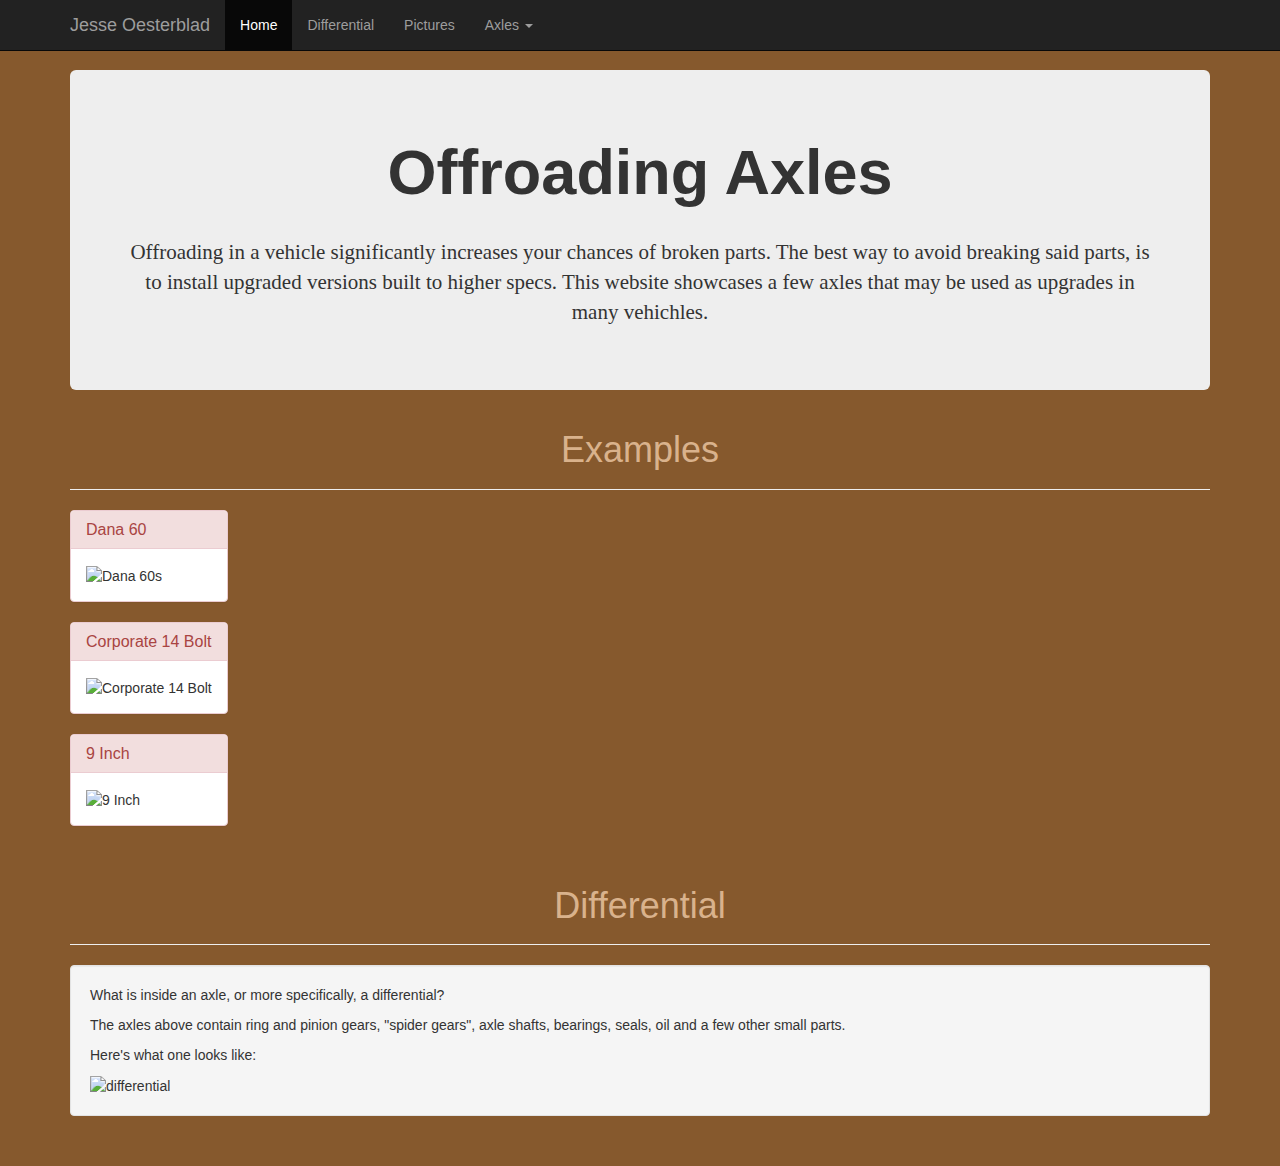
==== index.html @ ac34f723 "pics" ====
<!DOCTYPE html>
<html lang="en">
  <head>
    <meta charset="utf-8">
    <meta http-equiv="X-UA-Compatible" content="IE=edge">
    <meta name="viewport" content="width=device-width, initial-scale=1">
    <!-- The above 3 meta tags *must* come first in the head; any other head content must come *after* these tags -->
    <meta name="description" content="">
    <meta name="author" content="">
    <!--<link rel="icon" href="../../favicon.ico">-->

    <title>Jesse's Site</title>

    <!-- Bootstrap core CSS -->
    <link href="https://maxcdn.bootstrapcdn.com/bootstrap/3.3.5/css/bootstrap.min.css" rel="stylesheet">
    <!-- Bootstrap theme -->
    <link href="https://maxcdn.bootstrapcdn.com/bootstrap/3.3.5/css/bootstrap-theme.min.css" rel="stylesheet">

    <!-- Custom styles for this template -->
    <link href="theme.css" rel="stylesheet">

  </head>

  <body role="document">

    <!-- Fixed navbar -->
    <nav class="navbar navbar-inverse navbar-fixed-top">
      <div class="container">
        <div class="navbar-header">
          <button type="button" class="navbar-toggle collapsed" data-toggle="collapse" data-target="#navbar" aria-expanded="false" aria-controls="navbar">
            <span class="sr-only">Toggle navigation</span>
            <span class="icon-bar"></span>
            <span class="icon-bar"></span>
            <span class="icon-bar"></span>
          </button>
          <a class="navbar-brand">Jesse Oesterblad</a>
        </div>
        <div id="navbar" class="navbar-collapse collapse">
          <ul class="nav navbar-nav">
            <li class="active"><a href="index.html">Home</a></li>
            <li><a href="#diff">Differential</a></li>
            <li><a href="pictures.html">Pictures</a></li>
            <li class="dropdown">
              <a href="#" class="dropdown-toggle" data-toggle="dropdown" role="button" aria-haspopup="true" aria-expanded="false">Axles <span class="caret"></span></a>
              <ul class="dropdown-menu">
                <li><a href="#">Dana 60</a></li>
                <li><a href="#">Corporate 14 Bolt</a></li>
                <li><a href="#">9 Inch</a></li>
              </ul>
            </li>
          </ul>
        </div><!--/.nav-collapse -->
      </div>
    </nav>

    <div class="container theme-showcase" role="main">

      <!-- Main jumbotron for a primary marketing message or call to action -->
      <div class="jumbotron">
        <h1><strong>Offroading Axles</strong></h1><br>
        <p style="font-family:serif">Offroading in a vehicle significantly increases your chances of broken parts. The best way to avoid breaking said parts, is to install upgraded versions built to higher specs. This website showcases a few axles that may be used as upgrades in many vehichles.</p>
      </div>

      <div class="page-header">
        <h1 style="text-align:center;color:#d9b28c;" color="#d9b28c">Examples</h1>
      </div>
      <div class="row">
        <div class="col-sm-4">
          <div class="panel panel-danger">
            <div class="panel-heading">
              <h3 class="panel-title">Dana 60</h3>
            </div>
            <div class="panel-body">
              <span><img src="http://www.crateaxle.com/sites/default/files/dana60header_0.jpg?1330034536" alt="Dana 60s" style="width:100%;height:auto;align:center;"></span>
            </div>
          </div>
          <div class="panel panel-danger">
            <div class="panel-heading">
              <h3 class="panel-title">Corporate 14 Bolt</h3>
            </div>
            <div class="panel-body">
              <span><img src="http://www.offroadunlimited.com/orustore/pc/gimages/oru_17610_14bolt_axle.jpg" alt="Corporate 14 Bolt" style="width:100%;height:auto;align:center;"></span>
            </div>
          </div>
          <div class="panel panel-danger">
            <div class="panel-heading">
              <h3 class="panel-title">9 Inch</h3>
            </div>
            <div class="panel-body">
              <span><img src="http://image.hotrod.com/f/75760731+w660+h495+q80+re0+cr1+ar0+st0/currie-enterprises-bolt-in-crate-9-inch.jpg" alt="9 Inch" style="width:100%;height:auto;align:center;"></span>
            </div>
          </div>
        </div><!-- /.col-sm-4 -->
      </div>
	  
      <div class="page-header">
        <h1 style="text-align:center;color:#d9b28c;" color="#d9b28c">Differential</h1>
      </div>
      <div class="well">
        <p>What is inside an axle, or more specifically, a differential?</p>
		<p>The axles above contain ring and pinion gears, "spider gears", axle shafts, bearings, seals, oil and a few other small parts.</p>
		<p>Here's what one looks like:</p>
		<img src="http://www.thecardr.com/images/rear_differentials.jpg" alt="differential" style="width:auto;height:auto;">
      </div>
	  
    </div> <!-- /container -->


    <!-- Bootstrap core JavaScript
    ================================================== -->
    <!-- Placed at the end of the document so the pages load faster -->
    <script src="https://ajax.googleapis.com/ajax/libs/jquery/1.11.3/jquery.min.js"></script>
    <script src="https://maxcdn.bootstrapcdn.com/bootstrap/3.3.5/js/bootstrap.min.js"></script>
    <script src="docs.min.js"></script>
    <!-- IE10 viewport hack for Surface/desktop Windows 8 bug -->
    <script src="ie10-viewport-bug-workaround.js"></script>
  </body>
</html>
---- theme.css ----
body {
  padding-top: 70px;
  padding-bottom: 30px;
  background-color: #86592d;
}

.jumbotron {
	text-align: center;
}

.row .col-sm-4 {
	width: auto;
	margin: 0 auto;
}

.theme-dropdown .dropdown-menu {
  position: static;
  display: block;
  margin-bottom: 20px;
}

.theme-showcase > p > .btn {
  margin: 5px 0;
}

.theme-showcase .navbar .container {
  width: auto;
}
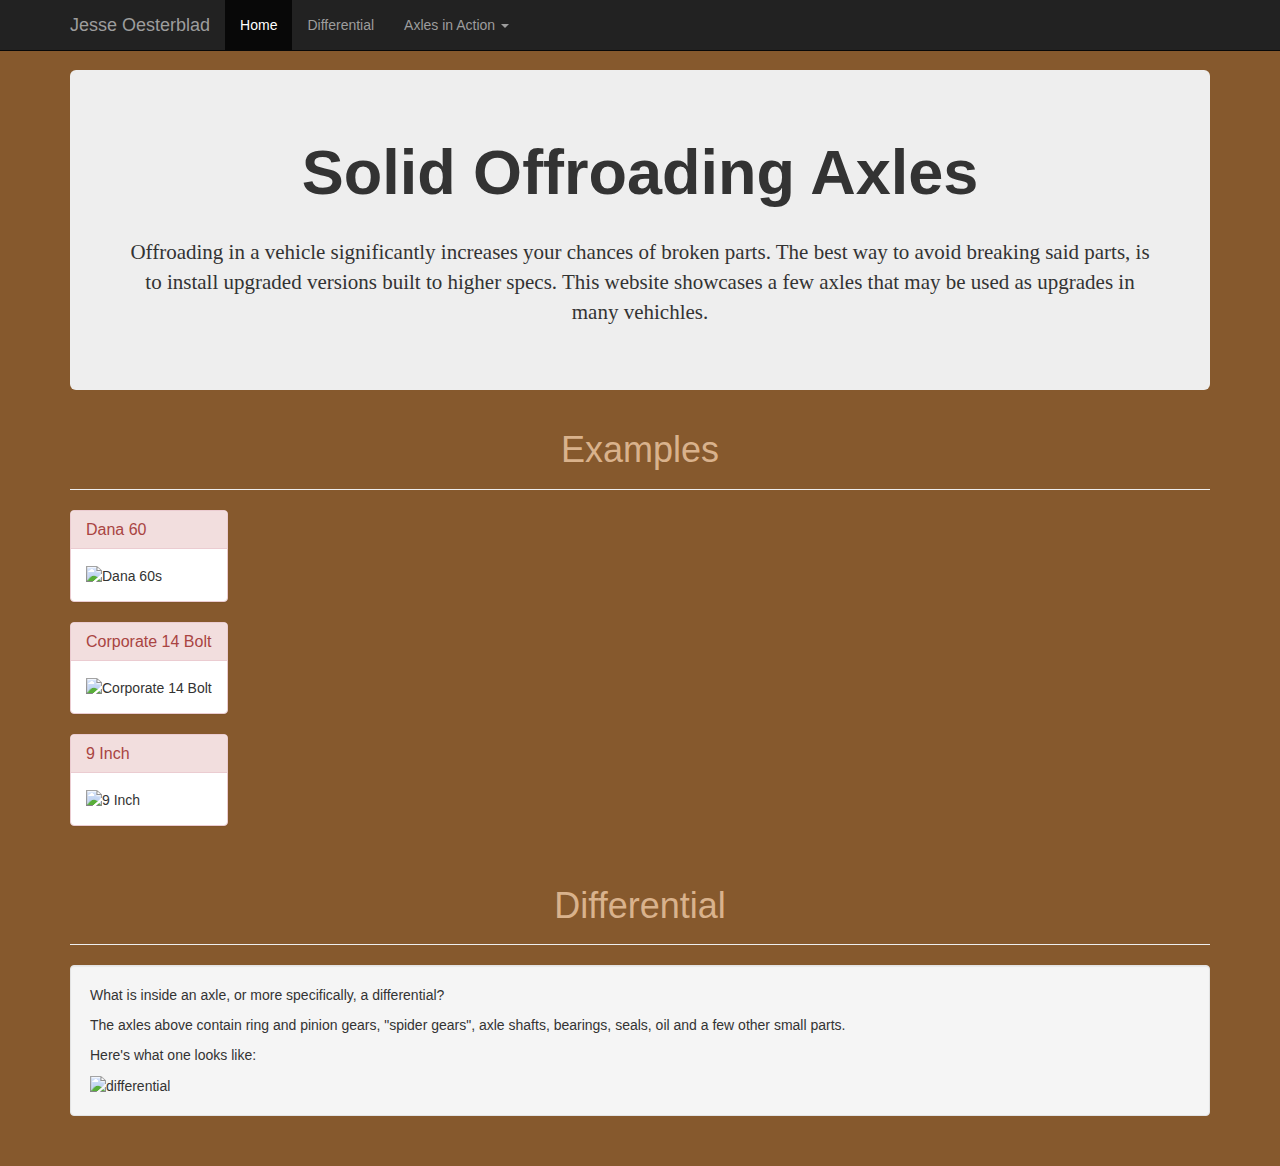
==== commit 6b21403e: "c" ====
--- a/index.html
+++ b/index.html
@@ -39,13 +39,12 @@
           <ul class="nav navbar-nav">
             <li class="active"><a href="index.html">Home</a></li>
             <li><a href="#diff">Differential</a></li>
-            <li><a href="pictures.html">Pictures</a></li>
             <li class="dropdown">
-              <a href="#" class="dropdown-toggle" data-toggle="dropdown" role="button" aria-haspopup="true" aria-expanded="false">Axles <span class="caret"></span></a>
+              <a href="#" class="dropdown-toggle" data-toggle="dropdown" role="button" aria-haspopup="true" aria-expanded="false">Axles in Action <span class="caret"></span></a>
               <ul class="dropdown-menu">
-                <li><a href="#">Dana 60</a></li>
-                <li><a href="#">Corporate 14 Bolt</a></li>
-                <li><a href="#">9 Inch</a></li>
+                <li><a href="dana60.html">Dana 60</a></li>
+                <li><a href="corp14.html">Corporate 14 Bolt</a></li>
+                <li><a href="9inch.html">9 Inch</a></li>
               </ul>
             </li>
           </ul>
@@ -57,7 +56,7 @@
 
       <!-- Main jumbotron for a primary marketing message or call to action -->
       <div class="jumbotron">
-        <h1><strong>Offroading Axles</strong></h1><br>
+        <h1><strong>Solid Offroading Axles</strong></h1><br>
         <p style="font-family:serif">Offroading in a vehicle significantly increases your chances of broken parts. The best way to avoid breaking said parts, is to install upgraded versions built to higher specs. This website showcases a few axles that may be used as upgrades in many vehichles.</p>
       </div>
 
@@ -96,11 +95,11 @@
       <div class="page-header">
         <h1 style="text-align:center;color:#d9b28c;" color="#d9b28c">Differential</h1>
       </div>
-      <div class="well">
+      <div class="well" id="diff">
         <p>What is inside an axle, or more specifically, a differential?</p>
 		<p>The axles above contain ring and pinion gears, "spider gears", axle shafts, bearings, seals, oil and a few other small parts.</p>
 		<p>Here's what one looks like:</p>
-		<img src="http://www.thecardr.com/images/rear_differentials.jpg" alt="differential" style="width:auto;height:auto;">
+		<img src="http://www.thecardr.com/images/rear_differentials.jpg" alt="differential" align="middle" style="width:100%;height:auto;">
       </div>
 	  
     </div> <!-- /container -->
